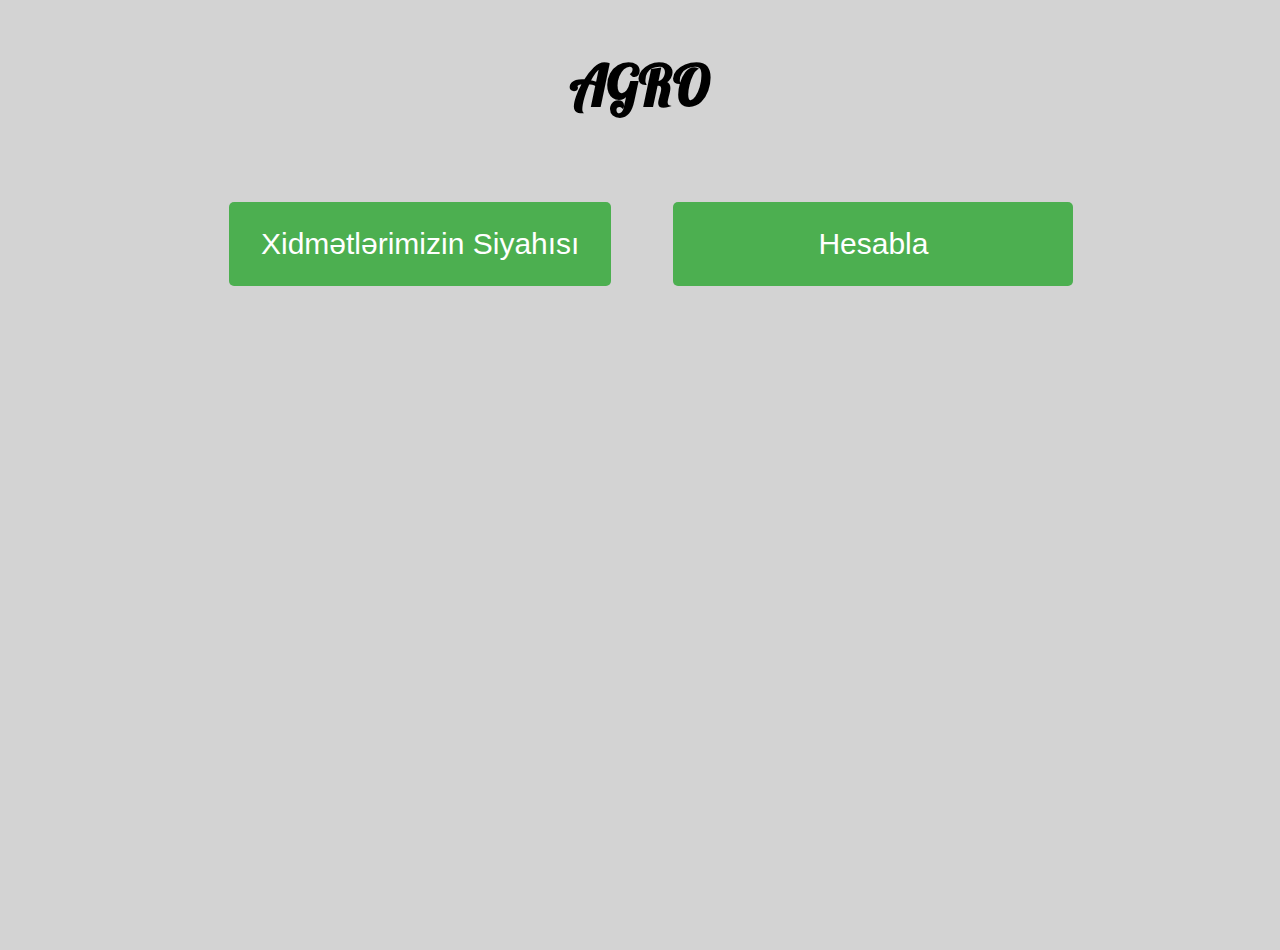
==== index.html @ d06090f1 "rough draft" ====
<!DOCTYPE html>
<html>
    <head>
        <title> www.sabinatalibova.com
        </title>

        <meta charset="utf-8" />
        <meta name="viewport" content="width=device-width, initial-scale=1">
   
        <link rel="stylesheet" type="text/css" href="style.css">
       
        <script src="https://ajax.googleapis.com/ajax/libs/jquery/3.2.1/jquery.min.js"></script>
       
       
        <script type="text/javascript" src="javascript.js"></script>


    </head>
    <body>
      <header id="header"> 

       <h2> AGRO</h2>



      </header>


      <section id="body">

        <button class="button" id="xidmet"><a class="link" href="siyahi.html">Xidmətlərimizin Siyahısı</a></button>
        <button class="button" id="hesab"><a  class="link" href="Hesabla.html">Hesabla</a></button>




      </section>


     
     
        
        
    </body>

    
</html>
---- style.css ----
@import url('https://fonts.googleapis.com/css?family=Lobster');
@import url('https://fonts.googleapis.com/css?family=Lobster+Two'); 
@import url('https://fonts.googleapis.com/css?family=Playfair+Display');


*{
   padding: 0;
   margin: 0;
   border:0;

}
html,body{
    height: 100%;
    width: 100%;
    background: #d3d3d3;
    }









header{
    height: 98px;
    width:100%;

    margin: 50px;
    margin-left: 570px;

    
}

.button  {
    background-color: #4CAF50;
    border: none;
    color: white;
    padding: 25px 32px;
    text-align: center;
    text-decoration: none;
    display: inline-block;
    font-size: 30px;
    margin: 4px 29px;
    cursor: pointer;
    border-radius: 5px;
}
#hesab{

    width: 400px;
}
#body{

    margin-left: 200px;


}
.link{
    text-decoration: none;
    color:#fff;
}

.i{
    margin-left:40px;


}
#hektar{
    height: 50px;
    width: 250px;
    border:2px solid black;

}



h2{
    font-family: 'Lobster', sans-serif;
    font-size: 350%;
   
}

h3{
    font-family: 'Playfair Display', sans-serif;
    font-size: 250%;
    margin-left: 400px;
    margin-top: 20px;

   
}
p{    

    font-family: 'Playfair Display', sans-serif;

    padding: 20px;
    margin-left: 40px;
    color: #292020;
    font-weight: 600;
    

}
#necehektar{

    margin-left:15px;
    padding: 0;
    margin-top: 10px;
}
#hansixidmet{
    margin-left: 15px;
    padding: 0;
}
#hesbut{
    background-color: #4CAF50;
    border: none;
    color: white;
    padding: 10px 20px;
    text-align: center;
    text-decoration: none;
    display: inline-block;
    font-size: 20px;
    margin: 4px 10px;
    cursor: pointer;
    border-radius: 5px;
}
@media screen and (max-width: 768px){
    *{
   padding: 0;
   margin: 0;
   border:0;

     }



header{
    height: 30px;
    width:100%;

    margin: 50px;
    margin-left: 170px;

    
}
html,body{
    height: 60%;
    width: 100%;
    background: #d7ecfd;
    }

.button  {
    background-color: #4CAF50;
    border: none;
    color: white;
    padding: 10px 20px;
    text-align: center;
    text-decoration: none;
    display: inline-block;
    font-size: 20px;
    margin: 4px 15px;
    cursor: pointer;
    border-radius: 5px;
}
#hesab{

    width: 187px;
}
#body{

    margin-left: 100px;


}


h2{
    font-family: 'Lobster', sans-serif;
    font-size: 250%;



    
}
h3{
    font-family: 'Playfair Display', sans-serif;
    font-size: 150%;
    margin-left: 100px;
    margin-top: 20px;

   
}
p{    

    font-family: 'Playfair Display', sans-serif;

    padding: 15px;
    margin-left: 40px;
    color: #292020;
    font-weight: 600;
    

}

#necehektar{

    margin-left:10px;
    padding: 0;
    margin-top: 8px;
}
#hansixidmet{
    margin-left: 10px;
    padding: 0;
}
#hesbut{
    background-color: #4CAF50;
    border: none;
    color: white;
    padding: 7px 15px;
    text-align: center;
    text-decoration: none;
    display: inline-block;
    font-size: 15px;
    margin: 9px 130px;
    cursor: pointer;
    border-radius: 5px;


#hektar{
    height: 30px;
    width: 100px;
    border:2px solid black;

}
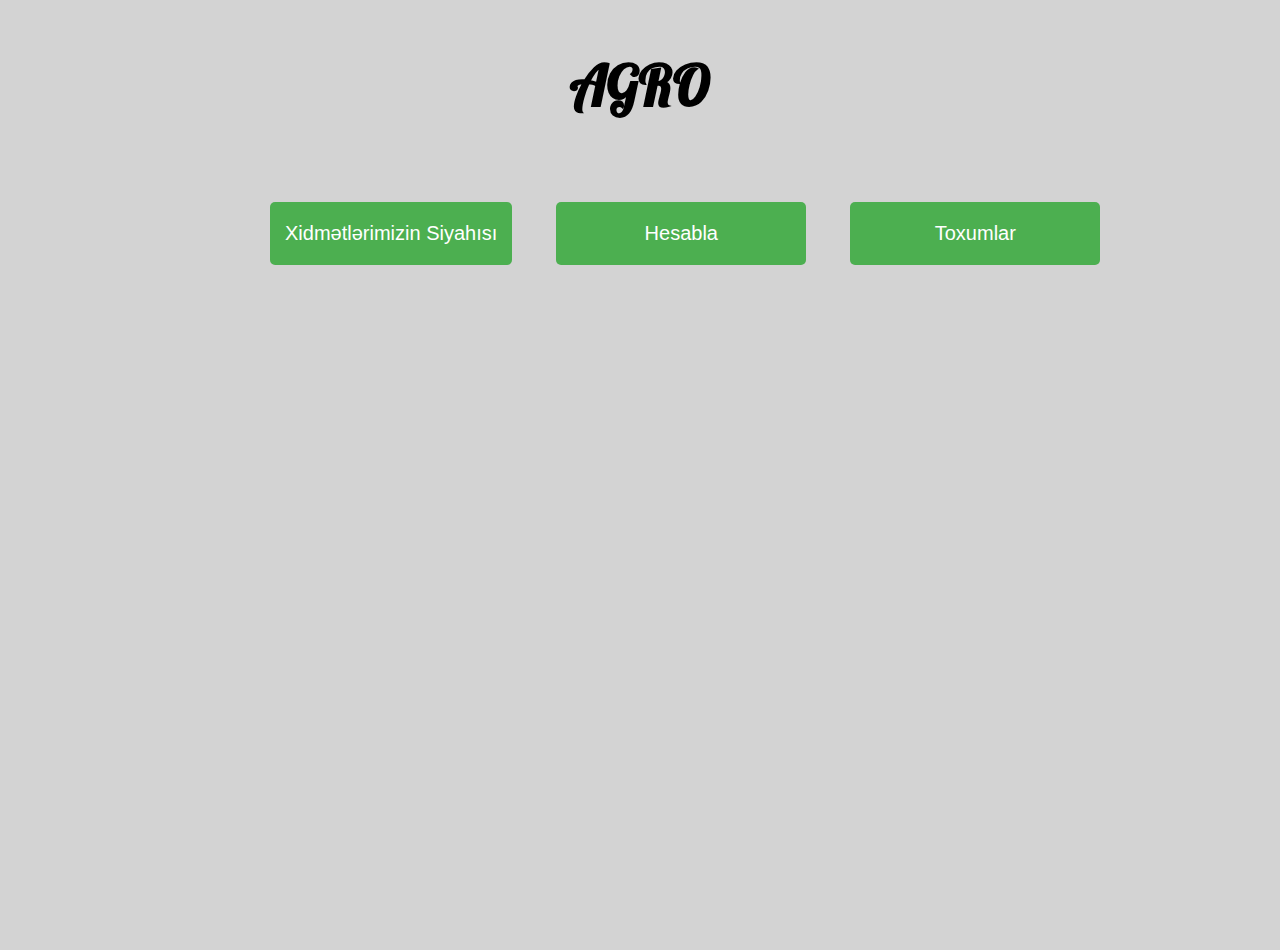
==== commit d2427792: "little" ====
--- a/index.html
+++ b/index.html
@@ -17,7 +17,7 @@
 
 
     </head>
-    <body>
+    <body >
       <header id="header"> 
 
        <h2> AGRO</h2>
@@ -31,6 +31,7 @@
 
         <button class="button" id="xidmet"><a class="link" href="siyahi.html">Xidmətlərimizin Siyahısı</a></button>
         <button class="button" id="hesab"><a  class="link" href="Hesabla.html">Hesabla</a></button>
+        <button class="button" id="toxum"><a  class="link" href="toxum.html">Toxumlar</a></button>
 
 
 
--- a/style.css
+++ b/style.css
@@ -13,7 +13,11 @@
     height: 100%;
     width: 100%;
     background: #d3d3d3;
+
+
+ 
     }
+
 
 
 
@@ -33,28 +37,33 @@
     
 }
 
+
 .button  {
     background-color: #4CAF50;
     border: none;
     color: white;
-    padding: 25px 32px;
-    text-align: center;
-    text-decoration: none;
-    display: inline-block;
-    font-size: 30px;
-    margin: 4px 29px;
-    cursor: pointer;
-    border-radius: 5px;
+    padding: 20px 15px;
+    text-align: center;
+    text-decoration: none;
+    display: inline-block;
+    font-size: 20px;
+    margin: 4px 20px;
+    cursor: pointer;
+    border-radius: 5px;
+
+}
+
+#body{
+
+    margin-left: 250px;
+
+
 }
 #hesab{
-
-    width: 400px;
-}
-#body{
-
-    margin-left: 200px;
-
-
+    width: 250px;
+}
+#toxum{
+    width: 250px;
 }
 .link{
     text-decoration: none;
@@ -74,6 +83,18 @@
 }
 
 
+#myInput {
+  margin: 40px;
+  background-position: 10px 12px;
+  
+  width: 80%;
+  font-size: 16px;
+  padding: 12px 20px 12px 40px;
+  border: 3px solid black;
+  
+}
+
+
 
 h2{
     font-family: 'Lobster', sans-serif;
@@ -122,6 +143,10 @@
     margin: 4px 10px;
     cursor: pointer;
     border-radius: 5px;
+}
+
+#test{
+    
 }
 @media screen and (max-width: 768px){
     *{
@@ -135,16 +160,16 @@
 
 header{
     height: 30px;
-    width:100%;
-
-    margin: 50px;
-    margin-left: 170px;
+    width:30%;
+
+    margin-left: 90px;
+    
 
     
 }
 html,body{
     height: 60%;
-    width: 100%;
+    width: 30%;
     background: #d7ecfd;
     }
 
@@ -157,17 +182,24 @@
     text-decoration: none;
     display: inline-block;
     font-size: 20px;
-    margin: 4px 15px;
+    margin: 4px 10px;
     cursor: pointer;
     border-radius: 5px;
 }
 #hesab{
 
-    width: 187px;
+    width: 200px;
+}
+
+#toxum{
+    width: 200px;
+}
+#xidmet{
+    width: 200px;
 }
 #body{
 
-    margin-left: 100px;
+    margin-left: 30px;
 
 
 }
@@ -175,7 +207,7 @@
 
 h2{
     font-family: 'Lobster', sans-serif;
-    font-size: 250%;
+    font-size: 200%;
 
 
 
@@ -230,4 +262,5 @@
     width: 100px;
     border:2px solid black;
 
-}+}
+   
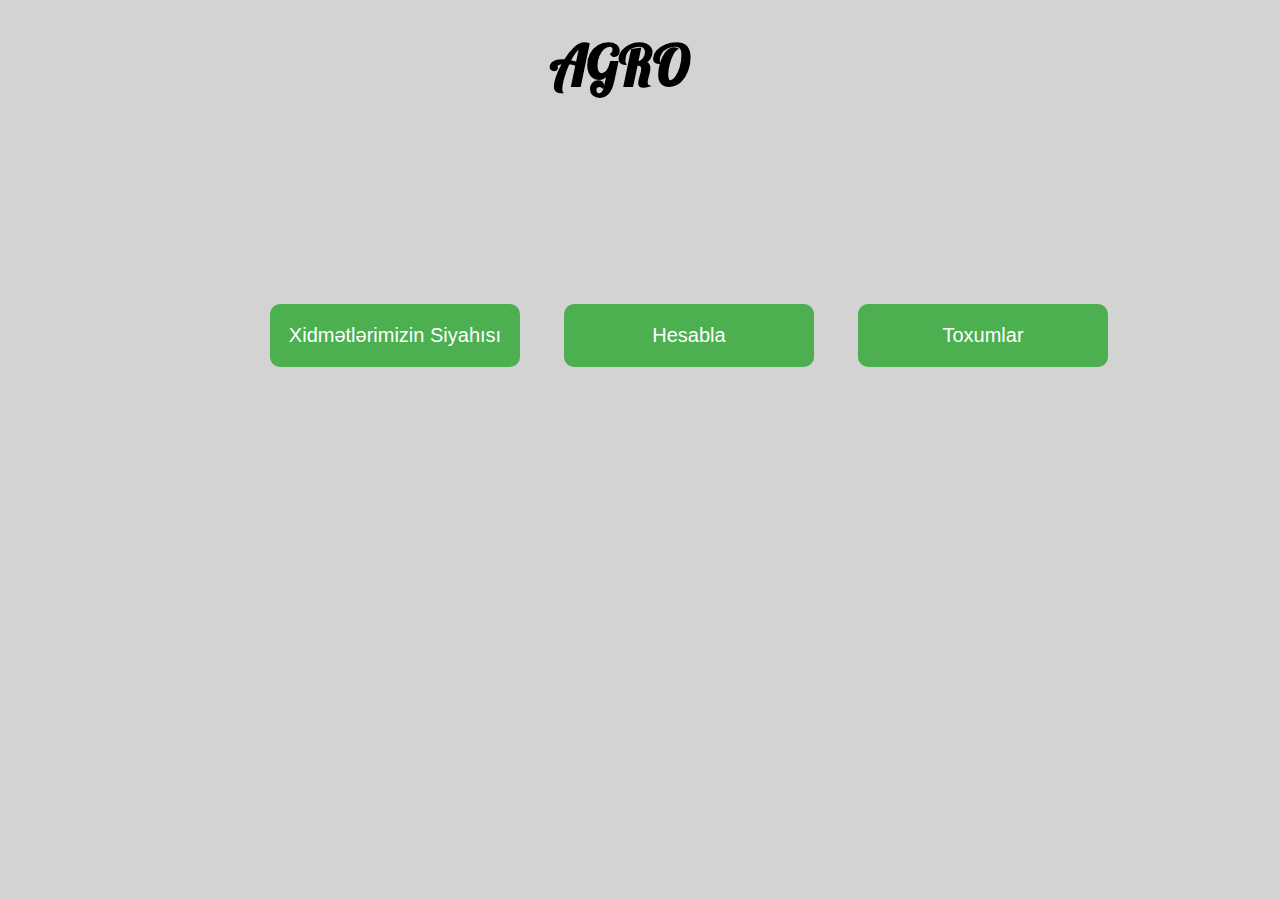
==== commit f6e0b4af: "better css code" ====
--- a/index.html
+++ b/index.html
@@ -18,16 +18,15 @@
 
     </head>
     <body >
-      <header id="header"> 
 
-       <h2> AGRO</h2>
+      <header > 
 
-
+       <h2 id="logo"> AGRO</h2>
 
       </header>
 
 
-      <section id="body">
+      <section class="container">
 
         <button class="button" id="xidmet"><a class="link" href="siyahi.html">Xidmətlərimizin Siyahısı</a></button>
         <button class="button" id="hesab"><a  class="link" href="Hesabla.html">Hesabla</a></button>
--- a/style.css
+++ b/style.css
@@ -1,3 +1,4 @@
+
 @import url('https://fonts.googleapis.com/css?family=Lobster');
 @import url('https://fonts.googleapis.com/css?family=Lobster+Two'); 
 @import url('https://fonts.googleapis.com/css?family=Playfair+Display');
@@ -14,124 +15,110 @@
     width: 100%;
     background: #d3d3d3;
 
-
- 
     }
 
-
-
-
-
-
-
-
-
-
 header{
-    height: 98px;
+    height: 50px;
     width:100%;
 
-    margin: 50px;
-    margin-left: 570px;
-
-    
-}
-
-
+   
+  
+}
+
+
+h2{
+    font-family: 'Lobster', sans-serif;
+    font-size: 350%;
+   
+   
+}
+
+h3{
+    font-family: 'Playfair Display', sans-serif;
+    font-size: 150%;
+    
+
+   
+}
+p{    
+
+    font-family: 'Playfair Display', sans-serif;
+    color: #292020;
+    
+    
+
+}
+
+
+#logo{
+  
+   margin-left: 550px;
+   padding-top: 30px;
+   
+}
+.container{
+  margin-left: 250px;
+  margin-top: 250px;
+}
 .button  {
     background-color: #4CAF50;
-    border: none;
-    color: white;
+    
     padding: 20px 15px;
     text-align: center;
-    text-decoration: none;
     display: inline-block;
     font-size: 20px;
     margin: 4px 20px;
     cursor: pointer;
-    border-radius: 5px;
-
-}
-
-#body{
-
-    margin-left: 250px;
-
-
-}
-#hesab{
+    border-radius: 10px;
     width: 250px;
-}
-#toxum{
-    width: 250px;
+
 }
 .link{
     text-decoration: none;
     color:#fff;
 }
-
+#siyahiheader{
+  margin-left: 450px;
+}
+#xidmetelementleri{
+padding:10px; 
+font-size: 150%;
+border-style: solid;
+border-bottom: thin  solid black;
+
+
+}
+#hesablaheader{
+  margin-left: 450px;
+  margin-top: 15px;
+}
+#hesablaform{
+  padding:5px;
+}
+#necehektar{
+  margin-left: 5px;
+}
+#hektar{
+
+  margin-left: 50px;
+  
+  width: 40%;
+  font-size: 10px;
+  padding: 12px;
+  border: 2px solid black;
+
+}
+#hansixidmet{
+  margin-left: 5px;
+  width: 100%;
+  margin-top: 5px;
+
+}
 .i{
-    margin-left:40px;
-
-
-}
-#hektar{
-    height: 50px;
-    width: 250px;
-    border:2px solid black;
-
-}
-
-
-#myInput {
-  margin: 40px;
-  background-position: 10px 12px;
-  
-  width: 80%;
-  font-size: 16px;
-  padding: 12px 20px 12px 40px;
-  border: 3px solid black;
-  
-}
-
-
-
-h2{
-    font-family: 'Lobster', sans-serif;
-    font-size: 350%;
-   
-}
-
-h3{
-    font-family: 'Playfair Display', sans-serif;
-    font-size: 250%;
-    margin-left: 400px;
-    margin-top: 20px;
-
-   
-}
-p{    
-
-    font-family: 'Playfair Display', sans-serif;
-
-    padding: 20px;
-    margin-left: 40px;
-    color: #292020;
-    font-weight: 600;
-    
-
-}
-#necehektar{
-
-    margin-left:15px;
-    padding: 0;
-    margin-top: 10px;
-}
-#hansixidmet{
-    margin-left: 15px;
-    padding: 0;
-}
-#hesbut{
+  margin: 7px;
+ 
+}
+#hesablabutton{
     background-color: #4CAF50;
     border: none;
     color: white;
@@ -140,127 +127,111 @@
     text-decoration: none;
     display: inline-block;
     font-size: 20px;
-    margin: 4px 10px;
+    margin: 4px 50px;
     cursor: pointer;
     border-radius: 5px;
 }
 
-#test{
-    
-}
+
+#myInput {
+  margin: 10px;
+  background-position: 10px 12px;
+  
+  width: 60%;
+  font-size: 10px;
+  padding: 10px 15px 10px 30px;
+  border: 2px solid black;
+  
+}
+#toxumelementleri{
+padding:10px; 
+font-size: 90%;
+border-style: solid;
+border-bottom: thin  solid black;
+width: 100%;
+
+}
+
+
+ 
+
+
+       
+
+    
+
+
+
 @media screen and (max-width: 768px){
     *{
    padding: 0;
    margin: 0;
    border:0;
 
-     }
-
-
-
-header{
-    height: 30px;
-    width:30%;
-
-    margin-left: 90px;
-    
-
-    
-}
-html,body{
-    height: 60%;
-    width: 30%;
-    background: #d7ecfd;
-    }
-
+}
+
+
+
+h2{
+    font-family: 'Lobster', sans-serif;
+    font-size: 150%;
+   
+}
+
+h3{
+    font-family: 'Playfair Display', sans-serif;
+    font-size: 100%;
+    
+
+   
+}
+p{    
+
+    font-family: 'Playfair Display', sans-serif;
+    color: #292020;
+
+}
+
+#logo{
+  
+   padding-top: 30px;
+   margin-left: 100px;
+   
+}
+
+.container{
+  margin-left: 0px;
+  margin-top: 100px;
+}
 .button  {
     background-color: #4CAF50;
-    border: none;
-    color: white;
-    padding: 10px 20px;
-    text-align: center;
-    text-decoration: none;
-    display: inline-block;
-    font-size: 20px;
-    margin: 4px 10px;
-    cursor: pointer;
-    border-radius: 5px;
-}
-#hesab{
-
-    width: 200px;
-}
-
-#toxum{
-    width: 200px;
-}
-#xidmet{
-    width: 200px;
-}
-#body{
-
-    margin-left: 30px;
-
-
-}
-
-
-h2{
-    font-family: 'Lobster', sans-serif;
-    font-size: 200%;
-
-
-
-    
-}
-h3{
-    font-family: 'Playfair Display', sans-serif;
-    font-size: 150%;
-    margin-left: 100px;
-    margin-top: 20px;
-
-   
-}
-p{    
-
-    font-family: 'Playfair Display', sans-serif;
-
-    padding: 15px;
-    margin-left: 40px;
-    color: #292020;
-    font-weight: 600;
-    
-
-}
-
-#necehektar{
-
-    margin-left:10px;
-    padding: 0;
-    margin-top: 8px;
-}
-#hansixidmet{
-    margin-left: 10px;
-    padding: 0;
-}
-#hesbut{
-    background-color: #4CAF50;
-    border: none;
-    color: white;
-    padding: 7px 15px;
-    text-align: center;
-    text-decoration: none;
-    display: inline-block;
+    
+    padding: 20px 15px;
+   
     font-size: 15px;
-    margin: 9px 130px;
-    cursor: pointer;
-    border-radius: 5px;
-
-
-#hektar{
-    height: 30px;
-    width: 100px;
-    border:2px solid black;
-
-}
-   
+   
+   
+
+}
+#siyahiheader{
+  margin-left: 10px;
+  width: 100%;
+  font-weight: 600;
+  margin-top:30px;
+  margin-bottom: 20px;
+}
+#xidmetelementleri{
+padding:10px; 
+font-size: 90%;
+border-style: solid;
+border-bottom: thin  solid black;
+width: 100%;
+
+
+}
+#hesablaheader{
+  margin-left: 60px;   
+  margin-top: 15px;
+}
+
+
